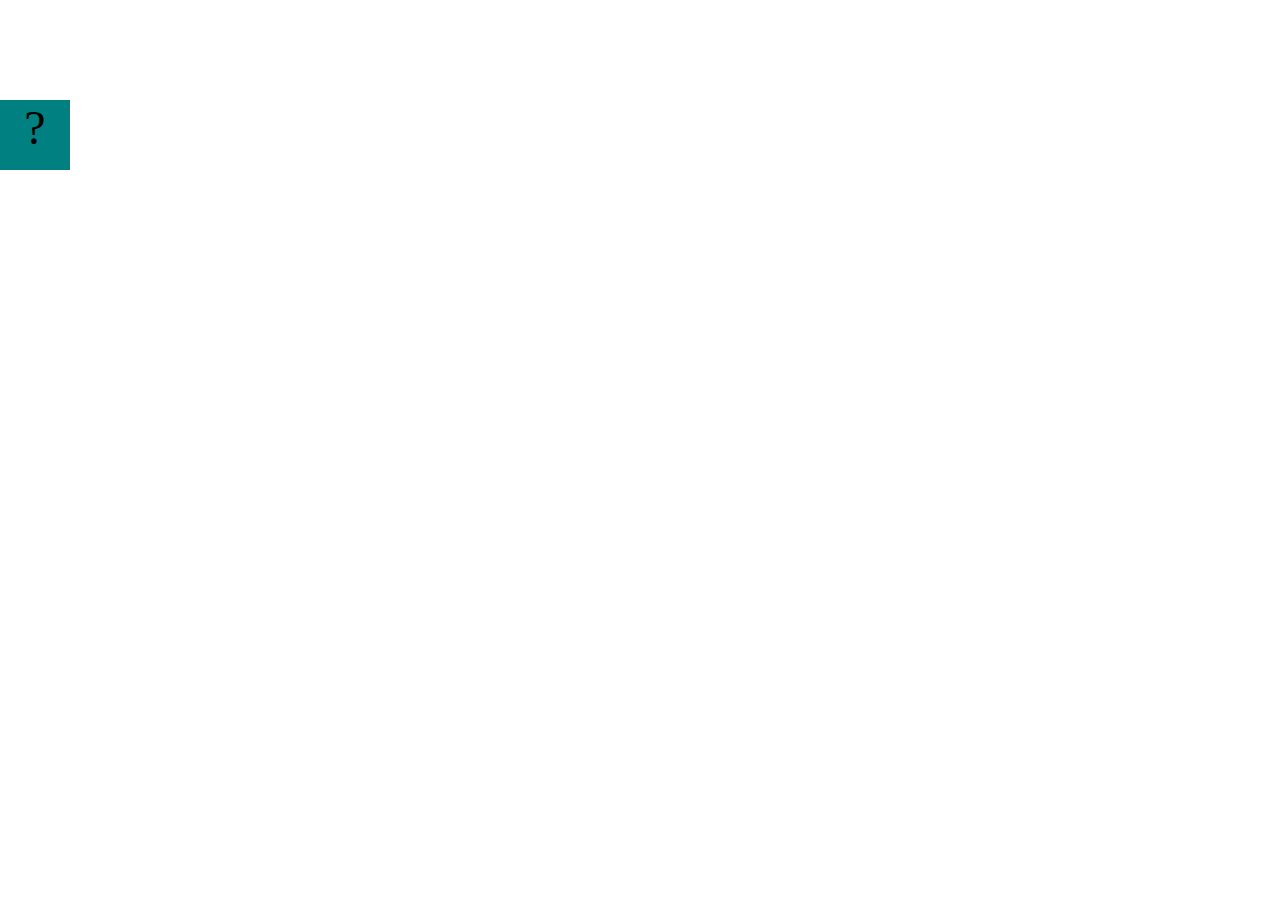
==== projects/bouncing-box/index.html @ 765b393d "Initial commit" ====
<!DOCTYPE html>
<html>

<head>
	<meta charset="utf-8">
	<title>Bouncing Box</title>
	<script src="jquery.min.js"></script>
	<style>
		.box {
			width: 70px;
			height: 70px;
			background-color: teal;
			font-size: 300%;
			text-align: center;
			user-select: none;
			display: block;
			position: absolute;
			top: 100px;
			/* Change me! */
			left: 0px;
		}

		.board {
			height: 100vh;
		}
	</style>
	<!-- 	<script src="//cdnjs.cloudflare.com/ajax/libs/jquery/2.1.1/jquery.min.js"></script> -->

</head>

<body class="board">
	<!-- HTML for the box -->
	<div class="box">?</div>

	<script>
		(function () {
			'use strict'
			/* global jQuery */

			//////////////////////////////////////////////////////////////////
			/////////////////// SETUP DO NOT DELETE //////////////////////////
			//////////////////////////////////////////////////////////////////

			var box = jQuery('.box');	// reference to the HTML .box element
			var board = jQuery('.board');	// reference to the HTML .board element
			var boardWidth = board.width();	// the maximum X-Coordinate of the screen

			// Every 50 milliseconds, call the update Function (see below)
			setInterval(update, 50);

			// Every time the box is clicked, call the handleBoxClick Function (see below)
			box.on('click', handleBoxClick);

			// moves the Box to a new position on the screen along the X-Axis
			function moveBoxTo(newPositionX) {
				box.css("left", newPositionX);
			}

			// changes the text displayed on the Box
			function changeBoxText(newText) {
				box.text(newText);
			}

			//////////////////////////////////////////////////////////////////
			/////////////////// YOUR CODE BELOW HERE /////////////////////////
			//////////////////////////////////////////////////////////////////

			// TODO 2 - Variable declarations 



			/* 
			This Function will be called 20 times/second. Each time it is called,
			it should move the Box to a new location. If the box drifts off the screen
			turn it around! 
			*/
			function update() {


			};

			/* 
			This Function will be called each time the box is clicked. Each time it is called,
			it should increase the points total, increase the speed, and move the box to
			the left side of the screen.
			*/
			function handleBoxClick() {


			};





		})();
	</script>
</body>

</html>
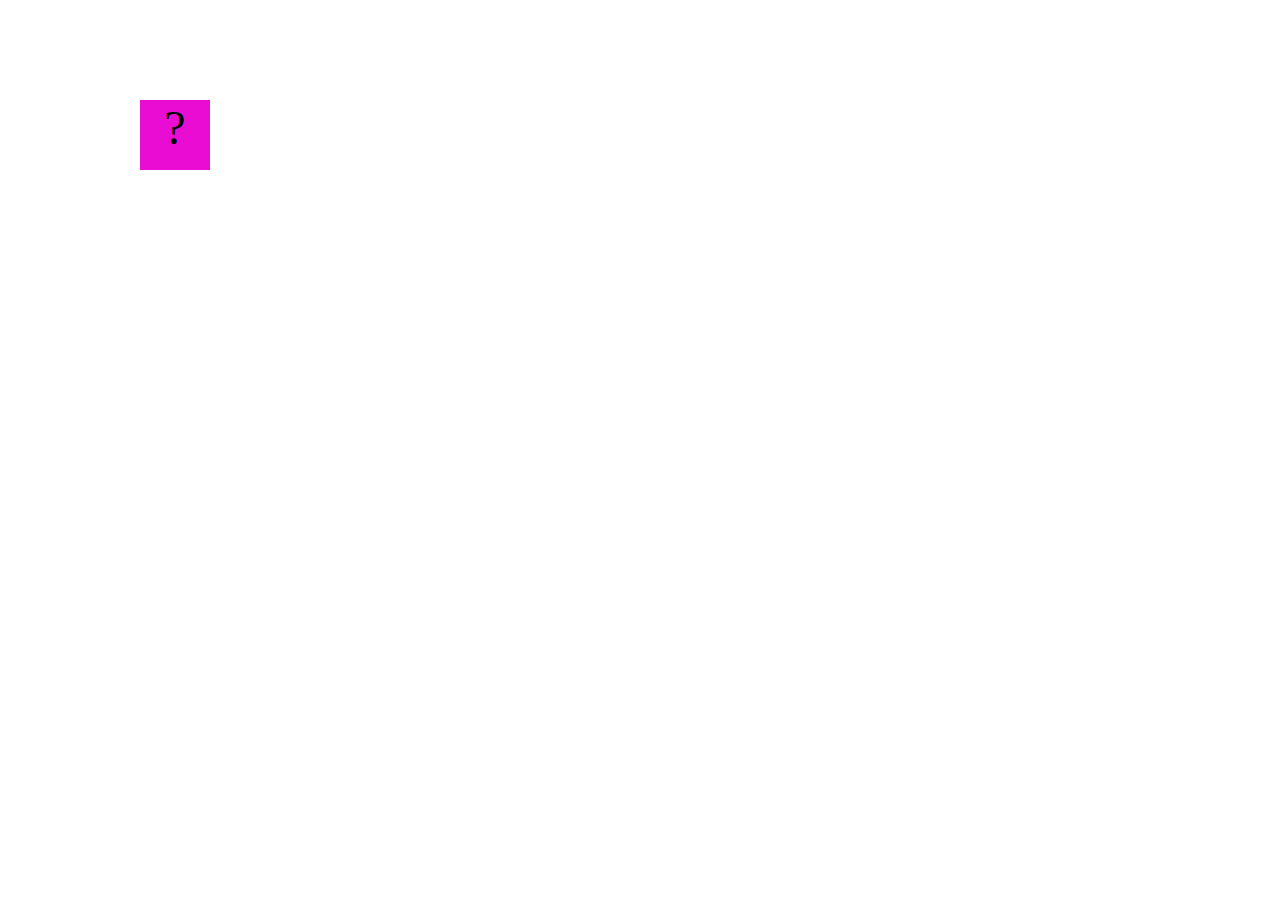
==== commit b8516ed2: "worked on________" ====
--- a/projects/bouncing-box/index.html
+++ b/projects/bouncing-box/index.html
@@ -2,99 +2,100 @@
 <html>
 
 <head>
-	<meta charset="utf-8">
-	<title>Bouncing Box</title>
-	<script src="jquery.min.js"></script>
-	<style>
-		.box {
-			width: 70px;
-			height: 70px;
-			background-color: teal;
-			font-size: 300%;
-			text-align: center;
-			user-select: none;
-			display: block;
-			position: absolute;
-			top: 100px;
-			/* Change me! */
-			left: 0px;
-		}
+  <meta charset="utf-8">
+  <title>Bouncing Box</title>
+  <script src="jquery.min.js"></script>
+  <style>
+    .box {
+      width: 70px;
+      height: 70px;
+      background-color: rgb(233, 12, 211);
+      font-size: 300%;
+      text-align: center;
+      user-select: none;
+      display: block;
+      position: absolute;
+      top: 100px;
+      /* Change me! */
+      left: 0px;
+    }
 
-		.board {
-			height: 100vh;
-		}
-	</style>
-	<!-- 	<script src="//cdnjs.cloudflare.com/ajax/libs/jquery/2.1.1/jquery.min.js"></script> -->
-
+    .board {
+      height: 100vh;
+    }
+  </style>
+  <!-- <script src="//cdnjs.cloudflare.com/ajax/libs/jquery/2.1.1/jquery.min.js"></script> -->
 </head>
 
 <body class="board">
-	<!-- HTML for the box -->
-	<div class="box">?</div>
+  <!-- HTML for the box -->
+  <div class="box">?</div>
 
-	<script>
-		(function () {
-			'use strict'
-			/* global jQuery */
+  <script>
+    (function () {
+      'use strict'
+      /* global jQuery */
 
-			//////////////////////////////////////////////////////////////////
-			/////////////////// SETUP DO NOT DELETE //////////////////////////
-			//////////////////////////////////////////////////////////////////
+      //////////////////////////////////////////////////////////////////
+      /////////////////// SETUP DO NOT DELETE /////////////////////////
+      //////////////////////////////////////////////////////////////////
 
-			var box = jQuery('.box');	// reference to the HTML .box element
-			var board = jQuery('.board');	// reference to the HTML .board element
-			var boardWidth = board.width();	// the maximum X-Coordinate of the screen
+      var box = jQuery('.box');    // reference to the HTML .box element
+      var board = jQuery('.board');  // reference to the HTML .board element
+      var boardWidth = board.width();  // the maximum X-Coordinate of the screen
 
-			// Every 50 milliseconds, call the update Function (see below)
-			setInterval(update, 50);
+      // Every 50 milliseconds, call the update Function (see below)
+      setInterval(update, 50);
 
-			// Every time the box is clicked, call the handleBoxClick Function (see below)
-			box.on('click', handleBoxClick);
+      // Every time the box is clicked, call the handleBoxClick Function (see below)
+      box.on('click', handleBoxClick);
 
-			// moves the Box to a new position on the screen along the X-Axis
-			function moveBoxTo(newPositionX) {
-				box.css("left", newPositionX);
-			}
+      // moves the Box to a new position on the screen along the X-Axis
+      function moveBoxTo(newPositionX) {
+        box.css("left", newPositionX);
+      }
 
-			// changes the text displayed on the Box
-			function changeBoxText(newText) {
-				box.text(newText);
-			}
+      // changes the text displayed on the Box
+      function changeBoxText(newText) {
+        box.text(newText);
+      }
 
-			//////////////////////////////////////////////////////////////////
-			/////////////////// YOUR CODE BELOW HERE /////////////////////////
-			//////////////////////////////////////////////////////////////////
+      //////////////////////////////////////////////////////////////////
+      /////////////////// YOUR CODE BELOW HERE /////////////////////////
+      //////////////////////////////////////////////////////////////////
 
-			// TODO 2 - Variable declarations 
+      // TODO 2 - Variable declarations
+      var positionX = 0;  // This will track the x-position of the box
+      var points = 0;     // This will track the number of times the box is clicked
+      var speed = 10;     // This controls how fast the box moves
 
+      // TODO 1: Call the moveBoxTo function inside the update function
+      function update() {
+        positionX = positionX + speed; // Move box based on speed
 
+        // Check if the box is past the right boundary
+        if (positionX > boardWidth) {
+          speed *= -1; // Reverse direction to the left
+        }
 
-			/* 
-			This Function will be called 20 times/second. Each time it is called,
-			it should move the Box to a new location. If the box drifts off the screen
-			turn it around! 
-			*/
-			function update() {
+        // Check if the box is past the left boundary
+        if (positionX < 0) {
+          speed *= -1; // Reverse direction to the right
+        }
 
+        moveBoxTo(positionX); // Update box position based on positionX
+      }
 
-			};
+      // TODO 3: handleBoxClick function
+      function handleBoxClick() {
+        positionX = 0;         // Reset positionX to 0 when clicked
+        points++;              // Increment the points by 1
+        speed = 3 * points + 10;  // Update the speed using a linear formula based on points
+        changeBoxText(points);  // Display the updated points on the box
+      }
 
-			/* 
-			This Function will be called each time the box is clicked. Each time it is called,
-			it should increase the points total, increase the speed, and move the box to
-			the left side of the screen.
-			*/
-			function handleBoxClick() {
-
-
-			};
-
-
-
-
-
-		})();
-	</script>
+    })();
+  </script>
 </body>
 
-</html>+</html>
